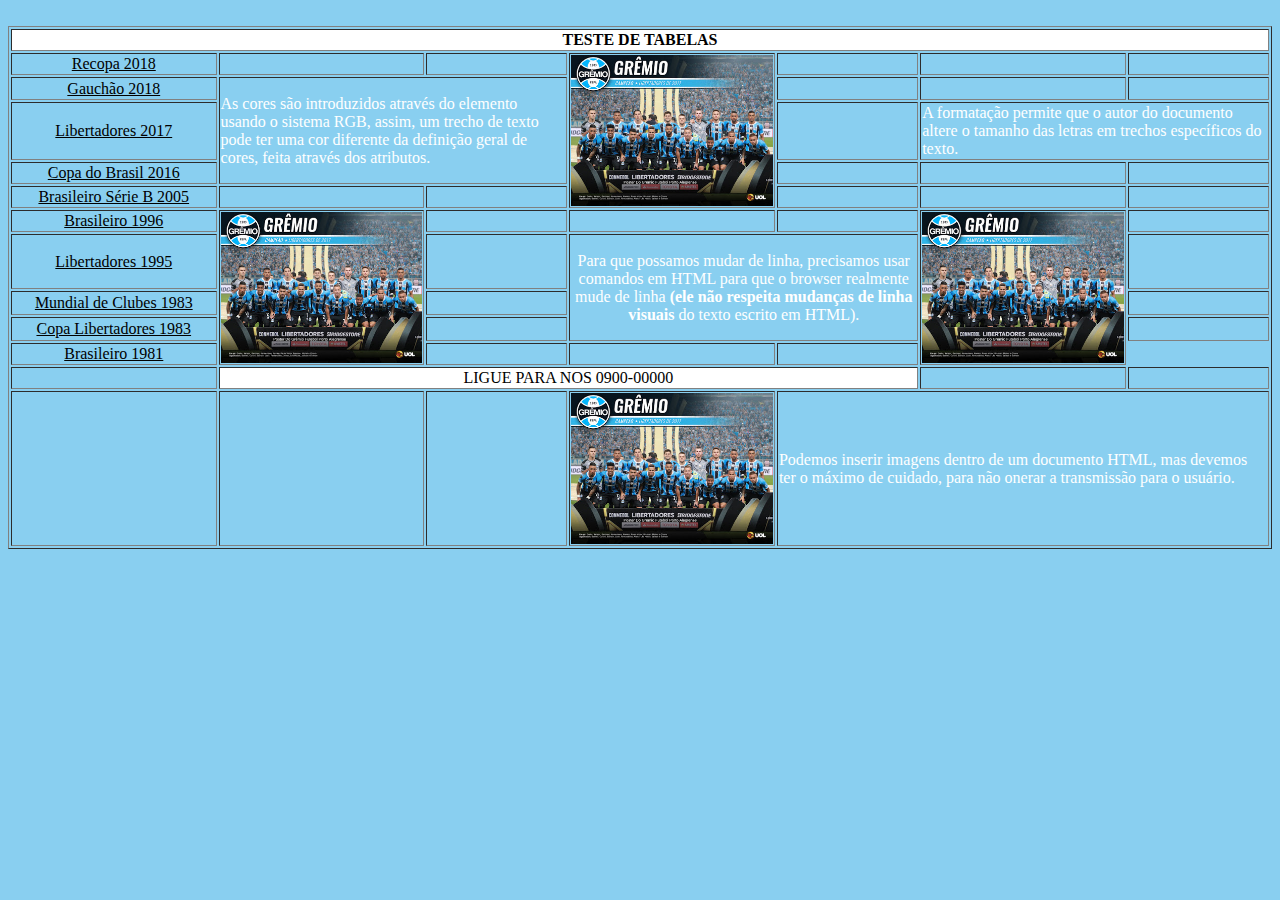
==== pagina_a.html @ e3b7e2e5 "ajustado links, trabalhando na imagem diferente" ====
<!DOCTYPE html>
<html lang="pt-br">
<head>
	<meta charset="utf-8">
	<title></title>
	<link rel="stylesheet" type="text/css" href="style_pag_a.css">
</head>
<body>
	<br>
	<table border="1">
		<tr>
			<th colspan="7">TESTE DE TABELAS</td>
		</tr>
		<tr>
			<td width="16%"><a href="https://goo.gl/Ki1mci">Recopa 2018</a></td>
			<td width="16%"></td>
			<td width="11%"></td>
			<td width="16%" rowspan="5"><img src="poster_1.jpg" alt="Pôster do Grêmio"></td>
			<td width="11%"></td>
			<td width="16%"></td>
			<td width="11%"></td>
		</tr>
		<tr>
			<td><a href="https://goo.gl/gD7aP8">Gauchão 2018</a></td>
			<td colspan="2" rowspan="3">As cores são introduzidos através do elemento usando o sistema RGB, assim, um trecho de texto pode ter uma cor diferente da definição geral de cores, feita através dos atributos.</td>
			<td></td>
			<td></td>
			<td></td>
		</tr>
		<tr>
			<td><a href="https://goo.gl/LUepN1">Libertadores 2017</a></td>
			<td></td>
			<td colspan="2">A formatação permite que o autor do documento altere o tamanho das letras em trechos específicos do texto.</td>
		</tr>
		<tr>
			<td><a href="https://goo.gl/ftGx5X">Copa do Brasil 2016</a></td>
			<td></td>
			<td></td>
			<td></td>			
		</tr>
		<tr>
			<td><a href="https://goo.gl/2CiVQ8">Brasileiro Série B 2005</a></td>
			<td></td>
			<td></td>
			<td></td>
			<td></td>
			<td></td>
		</tr>
		<tr>
			<td><a href="https://goo.gl/zMUb2p">Brasileiro 1996</a></td>
			<td rowspan="5"><img src="poster_1.jpg" alt="Pôster do Grêmio"></td>
			<td></td>
			<td></td>
			<td></td>
			<td rowspan="5"><img src="poster_1.jpg" alt="Pôster do Grêmio"></td>
			<td></td>
		</tr>
		<tr>
			<td><a href="https://goo.gl/rLajHy">Libertadores 1995</a></td>
			<td></td>
			<td class="texto_2" colspan="2" rowspan="3">Para que possamos mudar de linha, precisamos usar comandos em HTML para que o browser realmente mude de linha <b>(ele não respeita mudanças de linha visuais</b> do texto escrito em HTML).</td>
			<td></td>
		</tr>
		<tr>
			<td><a href="https://goo.gl/MCJunD">Mundial de Clubes 1983</a></td>
			<td></td>
			<td></td>
		</tr>
		<tr>
			<td><a href="https://goo.gl/Gep6Fw">Copa Libertadores 1983</a></td>
			<td></td>
			<td></td>
		</tr>
		<tr>
			<td><a href="https://goo.gl/FSo3ib">Brasileiro 1981</a></td>
			<td></td>
			<td></td>
			<td></td>
		</tr>
		<tr>
			<td></td>
			<td class="telefone_row" colspan="4">LIGUE PARA NOS 0900-00000</td>
			<td></td>
			<td></td>
		</tr>
		<tr>
			<td></td>
			<td></td>
			<td></td>
			<td align="center"><img class="imagem_diferente" src="poster_1.jpg" alt="Pôster do Grêmio"></td></td>
			<td colspan="3">Podemos inserir imagens dentro de um documento HTML, mas devemos ter o máximo de cuidado, para não onerar a transmissão para o usuário.</td>
		</tr>
	</table>

</body>
</html>
---- style_pag_a.css ----
body {
	background-color: #89cff0;
}

table {
}

img {
	max-width: 100%;
	display: block;
}

th{
	background-color: white;
}

td:first-child {
	text-align: center;
}

td {
	color: white;
}

.texto_2 {
	text-align: center;
}

.imagem_diferente {
	size: 50%;
}

a:link {
	color: black;
}

a:visited {
	color: gray;
}

.telefone_row {
	color: black;
	background-color: white;
	text-align: center;
}
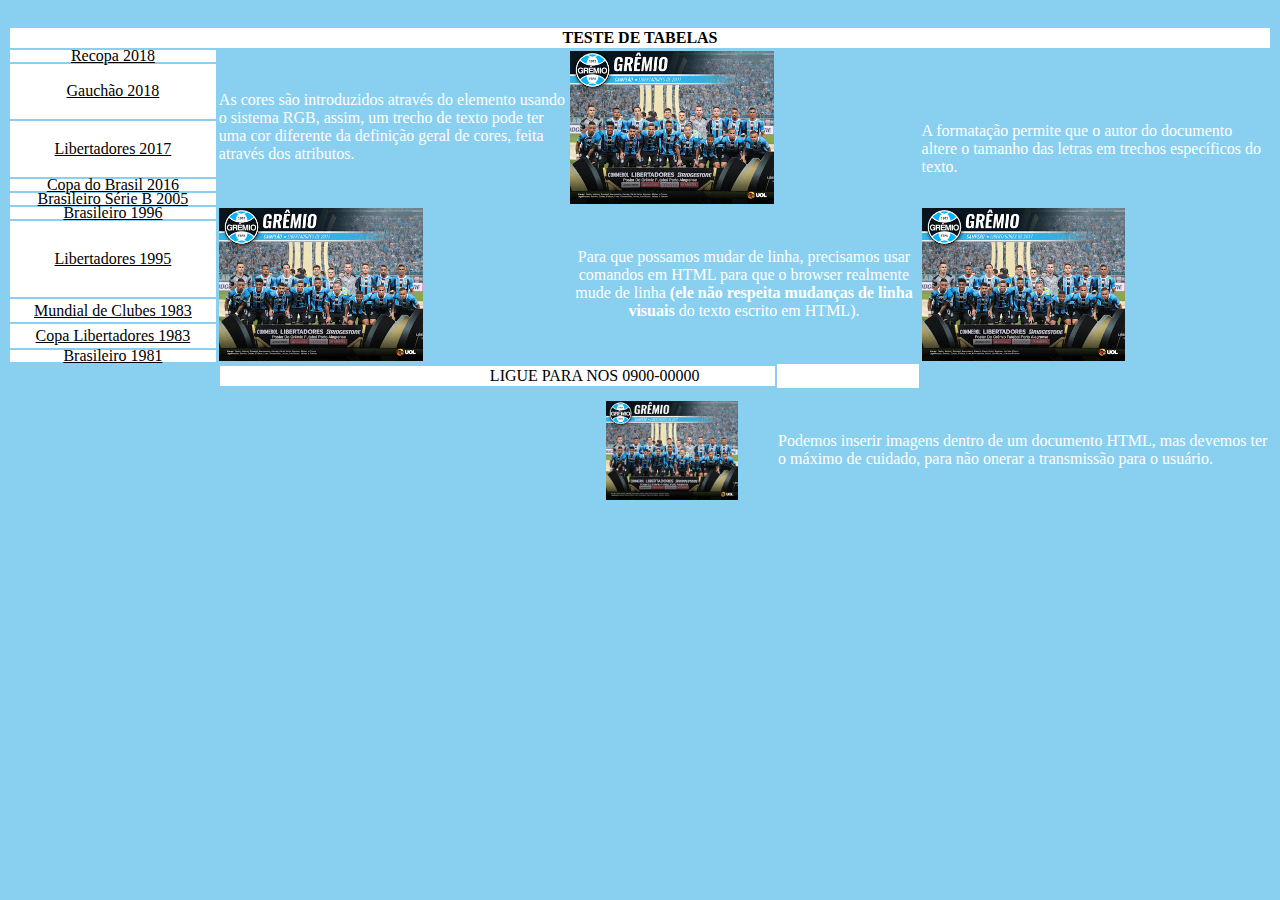
==== commit 7dc1a184: "falta ajuste fino" ====
--- a/pagina_a.html
+++ b/pagina_a.html
@@ -7,7 +7,7 @@
 </head>
 <body>
 	<br>
-	<table border="1">
+	<table>
 		<tr>
 			<th colspan="7">TESTE DE TABELAS</td>
 		</tr>
@@ -22,7 +22,7 @@
 		</tr>
 		<tr>
 			<td><a href="https://goo.gl/gD7aP8">Gauchão 2018</a></td>
-			<td colspan="2" rowspan="3">As cores são introduzidos através do elemento usando o sistema RGB, assim, um trecho de texto pode ter uma cor diferente da definição geral de cores, feita através dos atributos.</td>
+			<td class="texto_1" colspan="2" rowspan="3">As cores são introduzidos através do elemento usando o sistema RGB, assim, um trecho de texto pode ter uma cor diferente da definição geral de cores, feita através dos atributos.</td>
 			<td></td>
 			<td></td>
 			<td></td>
@@ -78,18 +78,20 @@
 			<td></td>
 		</tr>
 		<tr>
-			<td></td>
-			<td class="telefone_row" colspan="4">LIGUE PARA NOS 0900-00000</td>
+			<td id="cell-none"></td>
+			<td class="telefone_row" colspan="3">LIGUE PARA NOS 0900-00000</td>
+			<td class="white-cell"></td>
 			<td></td>
 			<td></td>
 		</tr>
 		<tr>
-			<td></td>
+			<td id="cell-none"></td>
 			<td></td>
 			<td></td>
 			<td align="center"><img class="imagem_diferente" src="poster_1.jpg" alt="Pôster do Grêmio"></td></td>
 			<td colspan="3">Podemos inserir imagens dentro de um documento HTML, mas devemos ter o máximo de cuidado, para não onerar a transmissão para o usuário.</td>
 		</tr>
+
 	</table>
 
 </body>
--- a/style_pag_a.css
+++ b/style_pag_a.css
@@ -2,7 +2,7 @@
 	background-color: #89cff0;
 }
 
-table {
+table  {
 }
 
 img {
@@ -15,19 +15,31 @@
 }
 
 td:first-child {
+	line-height: 10px;
 	text-align: center;
+	background-color: white;
+}
+
+#cell-none {
+	background-color: #89cff0;
 }
 
 td {
 	color: white;
 }
 
+.texto_1 {
+	padding: auto;
+}
 .texto_2 {
 	text-align: center;
 }
 
 .imagem_diferente {
-	size: 50%;
+	height: 25%;
+	width: 65%;
+	margin-top: 10px;
+	margin-bottom: 10px;
 }
 
 a:link {
@@ -39,7 +51,14 @@
 }
 
 .telefone_row {
+	border-top: 2px solid #89cff0;
+	border-left: 2px solid #89cff0;
+	border-bottom: 2px solid #89cff0;
+	padding-left: 270px;
 	color: black;
 	background-color: white;
-	text-align: center;
+}
+
+.white-cell {
+	background-color: white;	
 }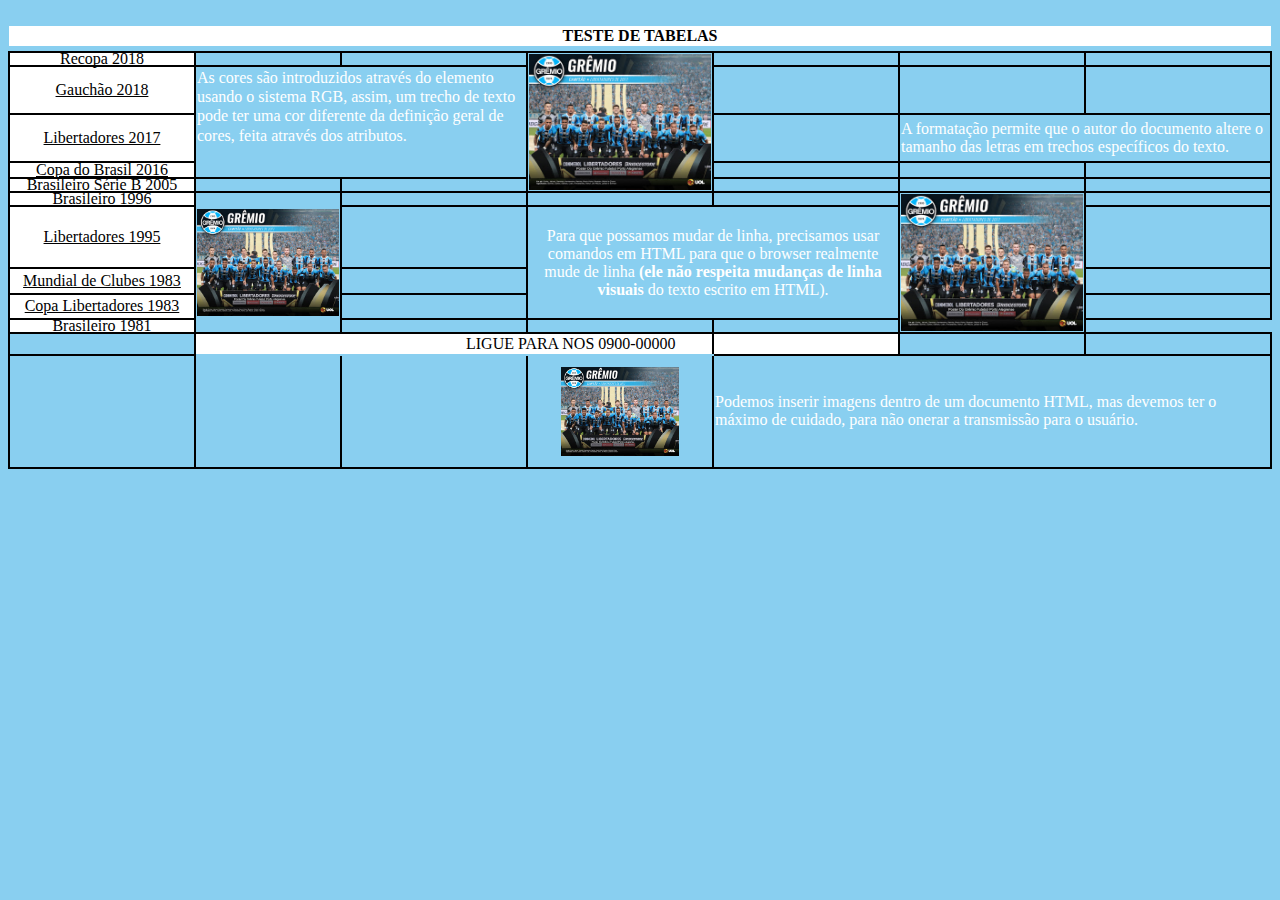
==== commit 24a62d16: "adicionado pagB restando ajustes finos, trabalhando em ajustes finos de pag a" ====
--- a/pagina_a.html
+++ b/pagina_a.html
@@ -11,35 +11,36 @@
 		<tr>
 			<th colspan="7">TESTE DE TABELAS</td>
 		</tr>
+		<tr class="empty_row"></tr>
 		<tr>
-			<td width="16%"><a href="https://goo.gl/Ki1mci">Recopa 2018</a></td>
-			<td width="16%"></td>
+			<td width="14%"><a href="https://goo.gl/Ki1mci" target="_blank">Recopa 2018</a></td>
 			<td width="11%"></td>
-			<td width="16%" rowspan="5"><img src="poster_1.jpg" alt="Pôster do Grêmio"></td>
-			<td width="11%"></td>
-			<td width="16%"></td>
-			<td width="11%"></td>
+			<td width="14%"></td>
+			<td width="14%" rowspan="5"><img src="poster_1.jpg" alt="Pôster do Grêmio"></td>
+			<td width="14%"></td>
+			<td width="14%"></td>
+			<td width="14%"></td>
 		</tr>
 		<tr>
-			<td><a href="https://goo.gl/gD7aP8">Gauchão 2018</a></td>
+			<td><a href="https://goo.gl/gD7aP8" target="_blank">Gauchão 2018</a></td>
 			<td class="texto_1" colspan="2" rowspan="3">As cores são introduzidos através do elemento usando o sistema RGB, assim, um trecho de texto pode ter uma cor diferente da definição geral de cores, feita através dos atributos.</td>
 			<td></td>
 			<td></td>
 			<td></td>
 		</tr>
 		<tr>
-			<td><a href="https://goo.gl/LUepN1">Libertadores 2017</a></td>
+			<td><a href="https://goo.gl/LUepN1" target="_blank">Libertadores 2017</a></td>
 			<td></td>
 			<td colspan="2">A formatação permite que o autor do documento altere o tamanho das letras em trechos específicos do texto.</td>
 		</tr>
 		<tr>
-			<td><a href="https://goo.gl/ftGx5X">Copa do Brasil 2016</a></td>
+			<td><a href="https://goo.gl/ftGx5X" target="_blank">Copa do Brasil 2016</a></td>
 			<td></td>
 			<td></td>
 			<td></td>			
 		</tr>
 		<tr>
-			<td><a href="https://goo.gl/2CiVQ8">Brasileiro Série B 2005</a></td>
+			<td><a href="https://goo.gl/2CiVQ8" target="_blank">Brasileiro Série B 2005</a></td>
 			<td></td>
 			<td></td>
 			<td></td>
@@ -47,7 +48,7 @@
 			<td></td>
 		</tr>
 		<tr>
-			<td><a href="https://goo.gl/zMUb2p">Brasileiro 1996</a></td>
+			<td><a href="https://goo.gl/zMUb2p" target="_blank">Brasileiro 1996</a></td>
 			<td rowspan="5"><img src="poster_1.jpg" alt="Pôster do Grêmio"></td>
 			<td></td>
 			<td></td>
@@ -56,23 +57,23 @@
 			<td></td>
 		</tr>
 		<tr>
-			<td><a href="https://goo.gl/rLajHy">Libertadores 1995</a></td>
+			<td><a href="https://goo.gl/rLajHy" target="_blank">Libertadores 1995</a></td>
 			<td></td>
 			<td class="texto_2" colspan="2" rowspan="3">Para que possamos mudar de linha, precisamos usar comandos em HTML para que o browser realmente mude de linha <b>(ele não respeita mudanças de linha visuais</b> do texto escrito em HTML).</td>
 			<td></td>
 		</tr>
 		<tr>
-			<td><a href="https://goo.gl/MCJunD">Mundial de Clubes 1983</a></td>
+			<td><a href="https://goo.gl/MCJunD" target="_blank">Mundial de Clubes 1983</a></td>
 			<td></td>
 			<td></td>
 		</tr>
 		<tr>
-			<td><a href="https://goo.gl/Gep6Fw">Copa Libertadores 1983</a></td>
+			<td><a href="https://goo.gl/Gep6Fw" target="_blank">Copa Libertadores 1983</a></td>
 			<td></td>
 			<td></td>
 		</tr>
 		<tr>
-			<td><a href="https://goo.gl/FSo3ib">Brasileiro 1981</a></td>
+			<td><a href="https://goo.gl/FSo3ib" target="_blank">Brasileiro 1981</a></td>
 			<td></td>
 			<td></td>
 			<td></td>
--- a/style_pag_a.css
+++ b/style_pag_a.css
@@ -3,6 +3,10 @@
 }
 
 table  {
+   height: 100px;
+	width: 100%;
+	margin: 0; padding: 0;
+	border-collapse: collapse;
 }
 
 img {
@@ -12,6 +16,11 @@
 
 th{
 	background-color: white;
+}
+
+.empty_row {
+	display: block;
+	margin-top: 5px;
 }
 
 td:first-child {
@@ -25,12 +34,15 @@
 }
 
 td {
+	border: 2px solid black;
 	color: white;
 }
 
 .texto_1 {
-	padding: auto;
+	vertical-align: top;
+	line-height: 120%;
 }
+
 .texto_2 {
 	text-align: center;
 }
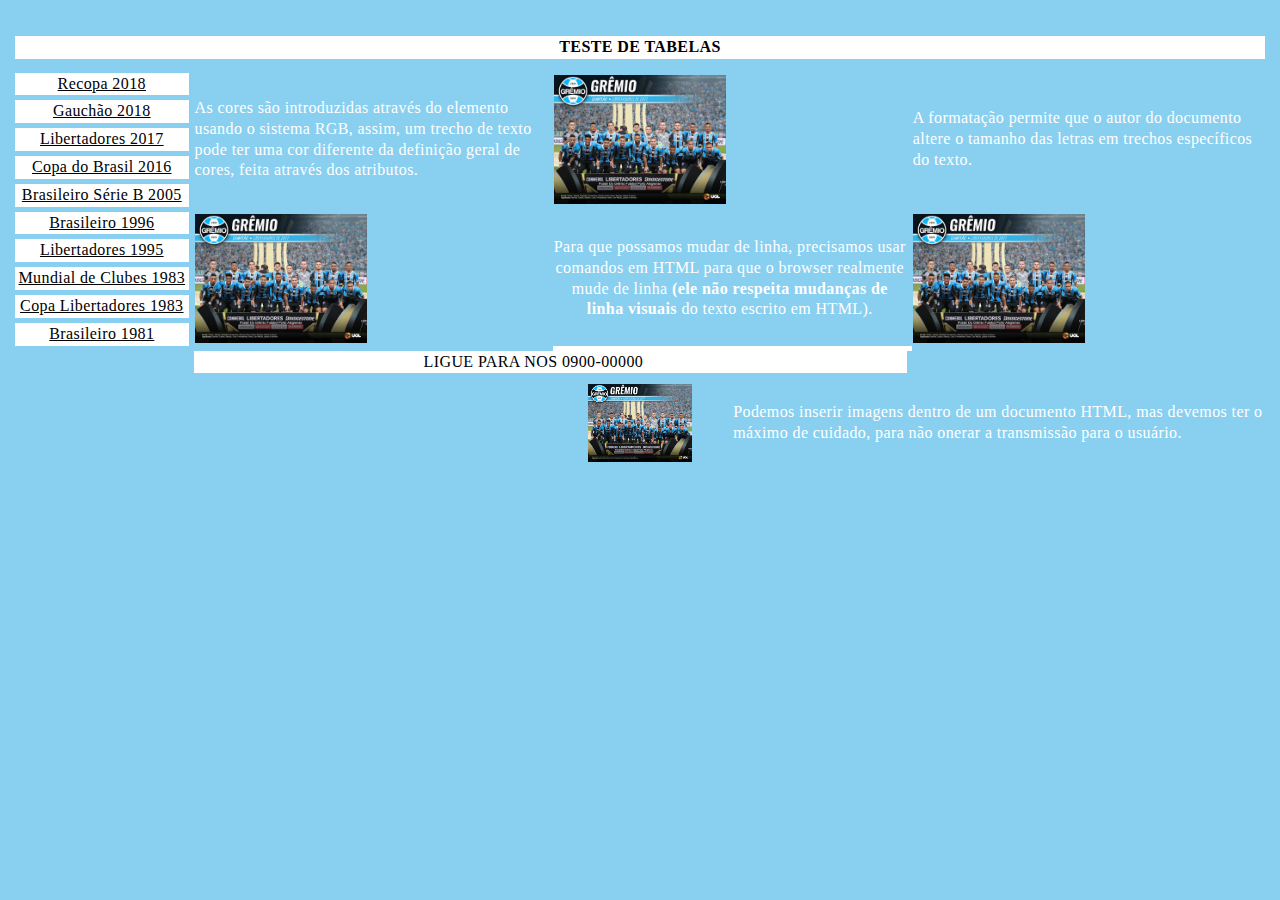
==== commit b6a11e30: "ajustado imagens, espacamentos, textos, resta apenas ajustar o white cell diff" ====
--- a/pagina_a.html
+++ b/pagina_a.html
@@ -13,70 +13,46 @@
 		</tr>
 		<tr class="empty_row"></tr>
 		<tr>
-			<td width="14%"><a href="https://goo.gl/Ki1mci" target="_blank">Recopa 2018</a></td>
-			<td width="11%"></td>
-			<td width="14%"></td>
-			<td width="14%" rowspan="5"><img src="poster_1.jpg" alt="Pôster do Grêmio"></td>
-			<td width="14%"></td>
-			<td width="14%"></td>
-			<td width="14%"></td>
+			<td><a href="https://goo.gl/Ki1mci" target="_blank">Recopa 2018</a></td>
+			<td colspan="2" rowspan="5">As cores são introduzidas através do elemento usando o sistema RGB, assim, um trecho de texto pode ter uma cor diferente da definição geral de cores, feita através dos atributos.</td>
+			<td rowspan="5"><img src="poster_1.jpg" alt="Pôster do Grêmio"></td>
+			<td rowspan="5"></td>
+			<td colspan="2" rowspan="5">A formatação permite que o autor do documento altere o tamanho das letras em trechos específicos do texto.</td>
 		</tr>
 		<tr>
 			<td><a href="https://goo.gl/gD7aP8" target="_blank">Gauchão 2018</a></td>
-			<td class="texto_1" colspan="2" rowspan="3">As cores são introduzidos através do elemento usando o sistema RGB, assim, um trecho de texto pode ter uma cor diferente da definição geral de cores, feita através dos atributos.</td>
-			<td></td>
-			<td></td>
-			<td></td>
+			
 		</tr>
 		<tr>
 			<td><a href="https://goo.gl/LUepN1" target="_blank">Libertadores 2017</a></td>
-			<td></td>
-			<td colspan="2">A formatação permite que o autor do documento altere o tamanho das letras em trechos específicos do texto.</td>
+			
 		</tr>
 		<tr>
 			<td><a href="https://goo.gl/ftGx5X" target="_blank">Copa do Brasil 2016</a></td>
-			<td></td>
-			<td></td>
-			<td></td>			
 		</tr>
 		<tr>
 			<td><a href="https://goo.gl/2CiVQ8" target="_blank">Brasileiro Série B 2005</a></td>
-			<td></td>
-			<td></td>
-			<td></td>
-			<td></td>
-			<td></td>
 		</tr>
 		<tr>
 			<td><a href="https://goo.gl/zMUb2p" target="_blank">Brasileiro 1996</a></td>
 			<td rowspan="5"><img src="poster_1.jpg" alt="Pôster do Grêmio"></td>
-			<td></td>
-			<td></td>
-			<td></td>
+			<td rowspan="5"></td>
+			<td class="texto_2" colspan="2" rowspan="5">Para que possamos mudar de linha, precisamos usar comandos em HTML para que o browser realmente mude de linha <b>(ele não respeita mudanças de linha visuais</b> do texto escrito em HTML).</td>
+			
 			<td rowspan="5"><img src="poster_1.jpg" alt="Pôster do Grêmio"></td>
-			<td></td>
+			<td rowspan="5"></td>
 		</tr>
 		<tr>
 			<td><a href="https://goo.gl/rLajHy" target="_blank">Libertadores 1995</a></td>
-			<td></td>
-			<td class="texto_2" colspan="2" rowspan="3">Para que possamos mudar de linha, precisamos usar comandos em HTML para que o browser realmente mude de linha <b>(ele não respeita mudanças de linha visuais</b> do texto escrito em HTML).</td>
-			<td></td>
 		</tr>
 		<tr>
 			<td><a href="https://goo.gl/MCJunD" target="_blank">Mundial de Clubes 1983</a></td>
-			<td></td>
-			<td></td>
 		</tr>
 		<tr>
 			<td><a href="https://goo.gl/Gep6Fw" target="_blank">Copa Libertadores 1983</a></td>
-			<td></td>
-			<td></td>
 		</tr>
 		<tr>
 			<td><a href="https://goo.gl/FSo3ib" target="_blank">Brasileiro 1981</a></td>
-			<td></td>
-			<td></td>
-			<td></td>
 		</tr>
 		<tr>
 			<td id="cell-none"></td>
--- a/style_pag_a.css
+++ b/style_pag_a.css
@@ -1,21 +1,28 @@
+* {
+	letter-spacing: 0.4px;
+	line-height: 130%;
+}
+
 body {
 	background-color: #89cff0;
 }
 
 table  {
-   height: 100px;
+	border: 7px solid #89cff0;
 	width: 100%;
-	margin: 0; padding: 0;
 	border-collapse: collapse;
+}
+
+
+
+th{
+	border: 4px solid #89cff0;
+	background-color: white;
 }
 
 img {
 	max-width: 100%;
 	display: block;
-}
-
-th{
-	background-color: white;
 }
 
 .empty_row {
@@ -24,7 +31,6 @@
 }
 
 td:first-child {
-	line-height: 10px;
 	text-align: center;
 	background-color: white;
 }
@@ -34,24 +40,25 @@
 }
 
 td {
-	border: 2px solid black;
+	width: 14%;
+	border: 5px solid #89cff0;
 	color: white;
 }
 
 .texto_1 {
-	vertical-align: top;
-	line-height: 120%;
+	
 }
 
 .texto_2 {
 	text-align: center;
+	border-bottom-color: white;
 }
 
 .imagem_diferente {
-	height: 25%;
-	width: 65%;
-	margin-top: 10px;
-	margin-bottom: 10px;
+	height: 20%;
+	width: 60%;
+	margin-top: 5px;
+	margin-bottom: 5px;
 }
 
 a:link {
@@ -63,14 +70,14 @@
 }
 
 .telefone_row {
-	border-top: 2px solid #89cff0;
-	border-left: 2px solid #89cff0;
-	border-bottom: 2px solid #89cff0;
-	padding-left: 270px;
+	border-right-color: white;
+	padding-left: 230px;
 	color: black;
 	background-color: white;
 }
 
 .white-cell {
+	border: 3px solid white;
+	border-right: none; 
 	background-color: white;	
 }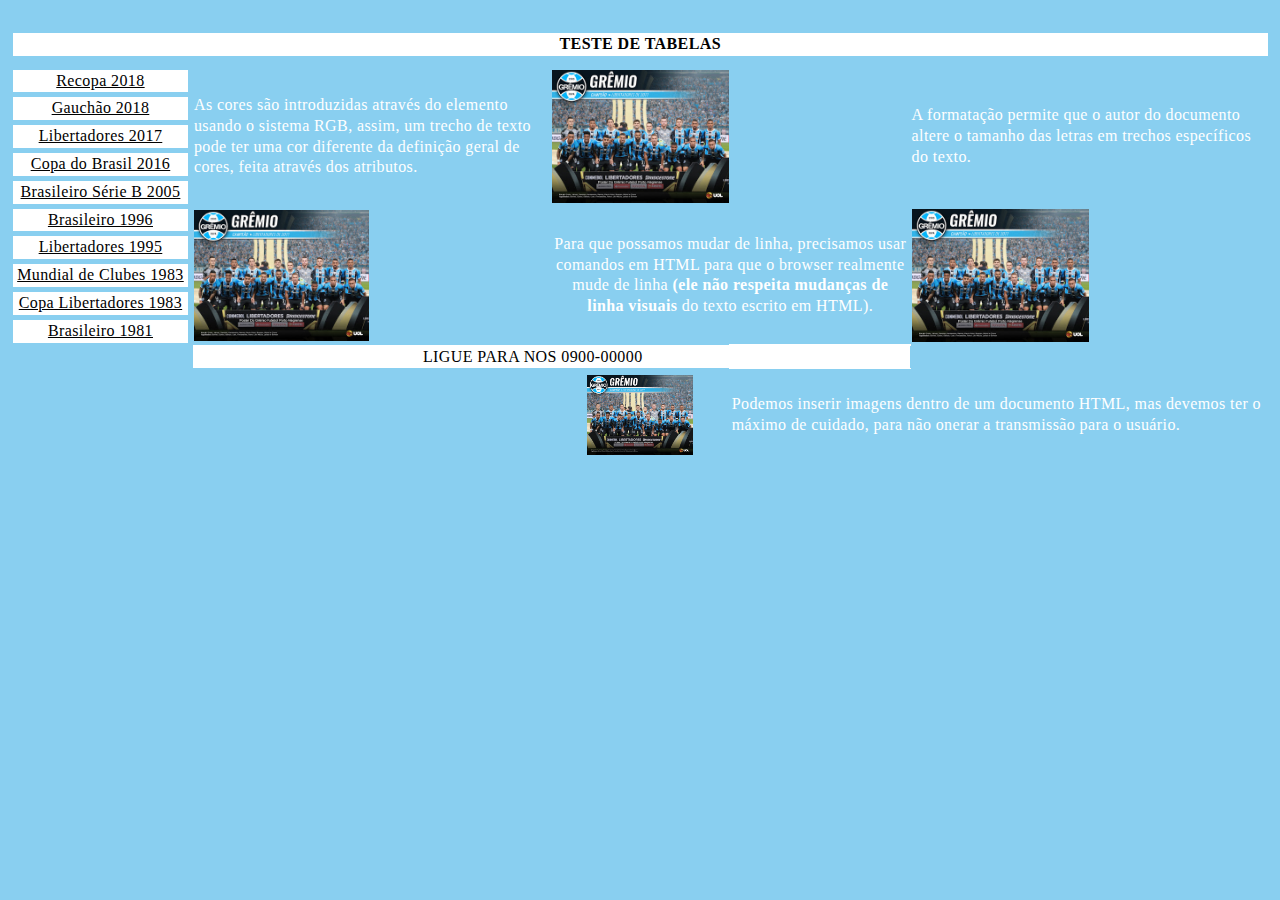
==== commit 00cbe18a: "pag a finalizada" ====
--- a/pagina_a.html
+++ b/pagina_a.html
@@ -35,8 +35,8 @@
 		</tr>
 		<tr>
 			<td><a href="https://goo.gl/zMUb2p" target="_blank">Brasileiro 1996</a></td>
-			<td rowspan="5"><img src="poster_1.jpg" alt="Pôster do Grêmio"></td>
-			<td rowspan="5"></td>
+			<td id="other_row" rowspan="5"><img src="poster_1.jpg" alt="Pôster do Grêmio"></td>
+			<td id="other_row" rowspan="5"></td>
 			<td class="texto_2" colspan="2" rowspan="5">Para que possamos mudar de linha, precisamos usar comandos em HTML para que o browser realmente mude de linha <b>(ele não respeita mudanças de linha visuais</b> do texto escrito em HTML).</td>
 			
 			<td rowspan="5"><img src="poster_1.jpg" alt="Pôster do Grêmio"></td>
@@ -57,7 +57,7 @@
 		<tr>
 			<td id="cell-none"></td>
 			<td class="telefone_row" colspan="3">LIGUE PARA NOS 0900-00000</td>
-			<td class="white-cell"></td>
+			<td id="white-cell"></td>
 			<td></td>
 			<td></td>
 		</tr>
--- a/style_pag_a.css
+++ b/style_pag_a.css
@@ -8,7 +8,6 @@
 }
 
 table  {
-	border: 7px solid #89cff0;
 	width: 100%;
 	border-collapse: collapse;
 }
@@ -31,6 +30,7 @@
 }
 
 td:first-child {
+	border: 5px solid #89cff0;
 	text-align: center;
 	background-color: white;
 }
@@ -41,7 +41,7 @@
 
 td {
 	width: 14%;
-	border: 5px solid #89cff0;
+	border: 1px solid #89cff0;
 	color: white;
 }
 
@@ -69,15 +69,21 @@
 	color: gray;
 }
 
+#other_row {
+	border-bottom-color: white;
+}
+
 .telefone_row {
-	border-right-color: white;
+	
 	padding-left: 230px;
 	color: black;
 	background-color: white;
 }
 
-.white-cell {
-	border: 3px solid white;
+#white-cell {
+	border-top: 2px solid white;
+	border-bottom: 1px solid white;
+	border-left: 2px solid white;
 	border-right: none; 
 	background-color: white;	
 }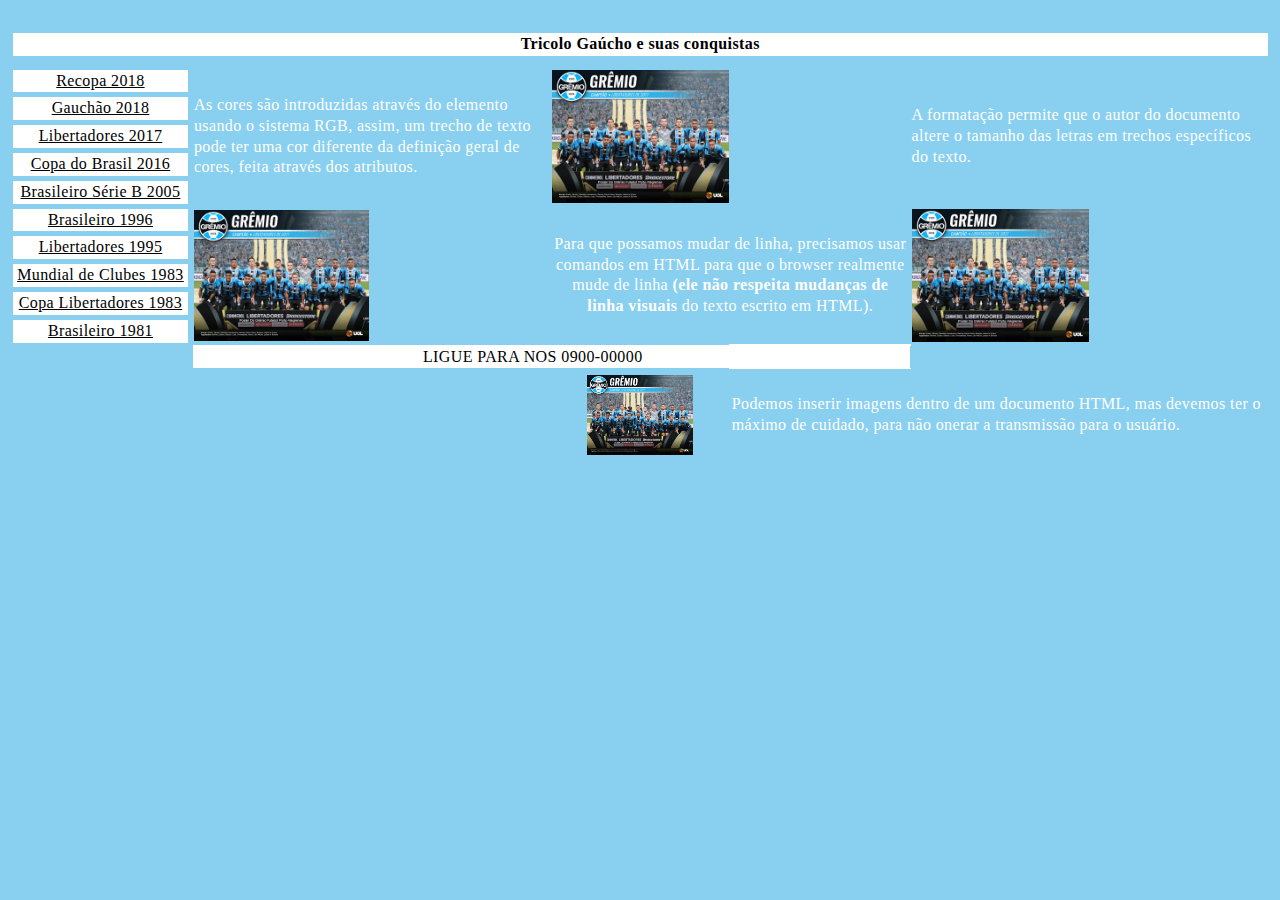
==== commit d1a474b0: "alterado titulo pag a" ====
--- a/pagina_a.html
+++ b/pagina_a.html
@@ -9,7 +9,7 @@
 	<br>
 	<table>
 		<tr>
-			<th colspan="7">TESTE DE TABELAS</td>
+			<th colspan="7">Tricolo Gaúcho e suas conquistas</td>
 		</tr>
 		<tr class="empty_row"></tr>
 		<tr>
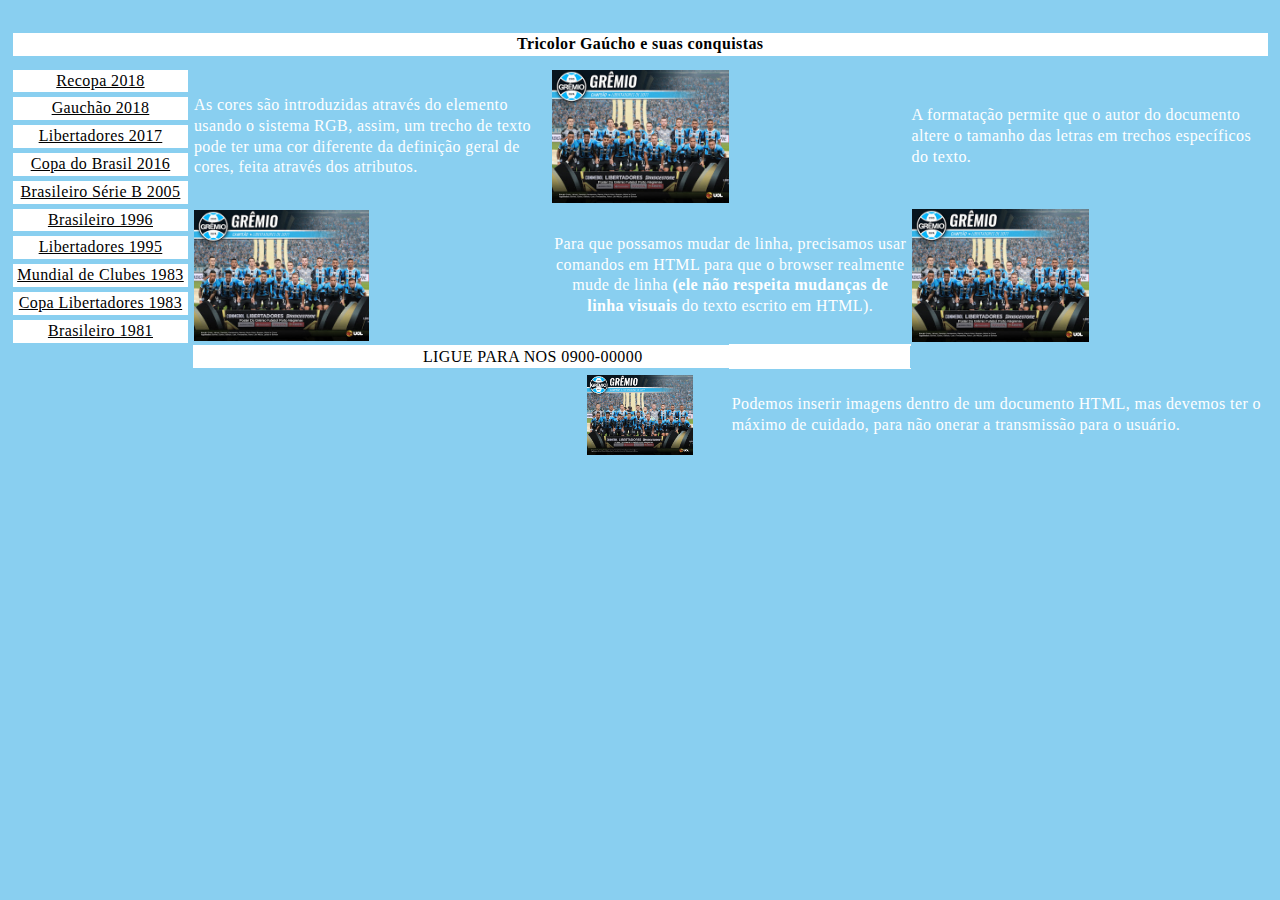
==== commit 25e89bea: "fix pag a title" ====
--- a/pagina_a.html
+++ b/pagina_a.html
@@ -9,7 +9,7 @@
 	<br>
 	<table>
 		<tr>
-			<th colspan="7">Tricolo Gaúcho e suas conquistas</td>
+			<th colspan="7">Tricolor Gaúcho e suas conquistas</td>
 		</tr>
 		<tr class="empty_row"></tr>
 		<tr>
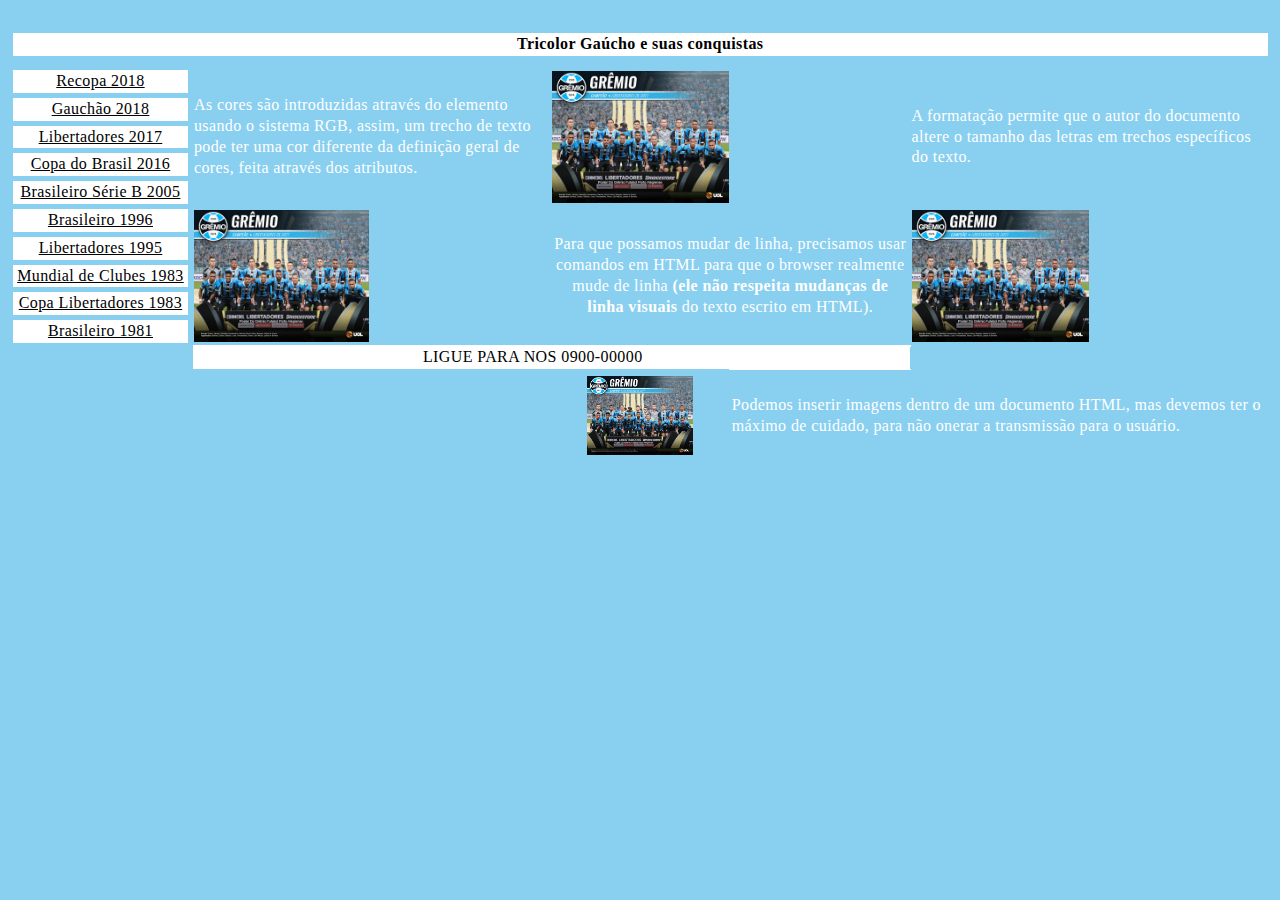
==== commit c4270546: "finalizado pag a, pag b, pag confirmacao" ====
--- a/pagina_a.html
+++ b/pagina_a.html
@@ -2,7 +2,7 @@
 <html lang="pt-br">
 <head>
 	<meta charset="utf-8">
-	<title></title>
+	<title>Página A | Grêmio, Conquistas</title>
 	<link rel="stylesheet" type="text/css" href="style_pag_a.css">
 </head>
 <body>
--- a/style_pag_a.css
+++ b/style_pag_a.css
@@ -12,8 +12,6 @@
 	border-collapse: collapse;
 }
 
-
-
 th{
 	border: 4px solid #89cff0;
 	background-color: white;
@@ -25,8 +23,7 @@
 }
 
 .empty_row {
-	display: block;
-	margin-top: 5px;
+	height: 10px;
 }
 
 td:first-child {
@@ -43,10 +40,6 @@
 	width: 14%;
 	border: 1px solid #89cff0;
 	color: white;
-}
-
-.texto_1 {
-	
 }
 
 .texto_2 {
@@ -74,7 +67,6 @@
 }
 
 .telefone_row {
-	
 	padding-left: 230px;
 	color: black;
 	background-color: white;
